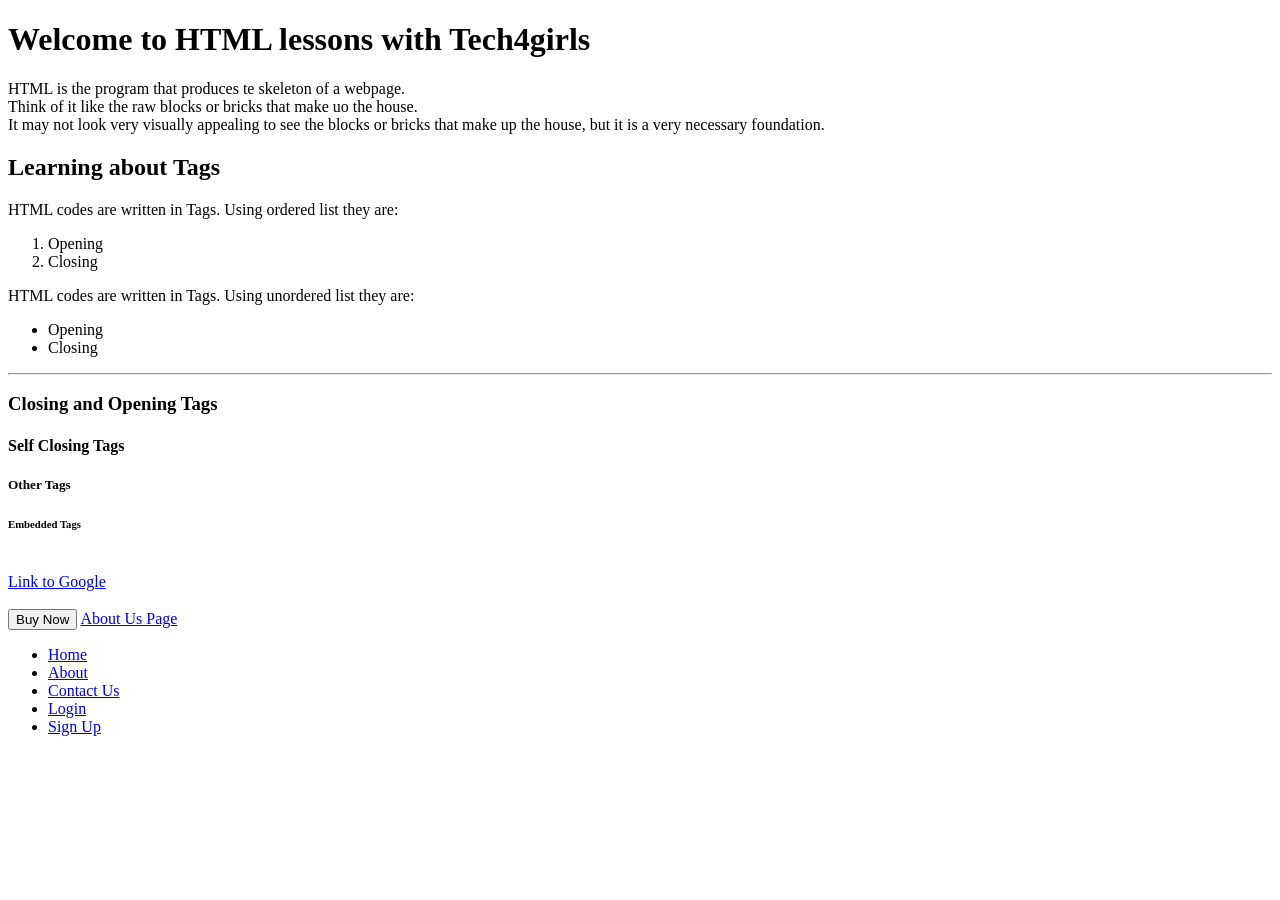
==== index.html @ 5911a11b "Update changes about my homepage" ====
<!DOCTYPE html>
<html lang="en">

<head>
    <meta charset="UTF-8">
    <meta name="viewport" content="width=device-width, initial-scale=1.0">
    <title>HTML Practice</title>
    <!--<style>
  p,a {
            border: 2px solid black;
        }
    </style>-->
</head>

<body>
    <h1>Welcome to HTML lessons with Tech4girls</h1>
    <p>HTML is the program that produces te skeleton of a webpage.
        <br> Think of it like the raw blocks or bricks that make uo the house.
        <br> It may not look very visually appealing to see the blocks or bricks that make up the house, but it is a very necessary foundation.
    </p>
    <h2>Learning about Tags</h2>
    <p>HTML codes are written in Tags. Using ordered list they are:</p>
    <ol>
        <li>Opening</li>
        <li>Closing</li>
    </ol>
    <p>HTML codes are written in Tags. Using unordered list they are:</p>
    <ul>
        <li>Opening</li>
        <li>Closing</li>
    </ul>
    <hr>
    <h3>Closing and Opening Tags</h3>
    <h4>Self Closing Tags</h4>
    <h5>Other Tags</h5>
    <h6>Embedded Tags</h6>
    <!-- This is a comment -->
    <img src="https://static.vecteezy.com/system/resources/thumbnails/058/474/855/small/a-close-up-portrait-of-a-young-black-girl-with-beautiful-curly-hair-and-expressive-brown-eyes-photo.JPG" alt=""><br>
    <a href="https://en.wikipedia.org/wiki/Google" target="_blank" rel="noopener noreferrer">Link to Google</a><br>
    <img src="https://static.vecteezy.com/system/resources/thumbnails/058/474/855/small/a-close-up-portrait-of-a-young-black-girl-with-beautiful-curly-hair-and-expressive-brown-eyes-photo.JPG" alt=""><br>
    <button>Buy Now
</button>
    <a href="pages/about.html" target="_blank" rel="noopener noreferrer">About Us Page</a>

    <ul>
        <li><a href="index.html" target="_blank" rel="noopener noreferrer">Home</a></li>
        <li><a href="pages/about.html" target="_blank" rel="noopener noreferrer">About</a></li>
        <li><a href="pages/contact.html" target="_blank" rel="noopener noreferrer">Contact Us</a></li>
        <li><a href="pages/login.html" target="_blank" rel="noopener noreferrer">Login</a></li>
        <li><a href="pages/signup.html" target="_blank" rel="noopener noreferrer">Sign Up</a></li>
    </ul>
    <img src="images/cozy-coffee-shop-interior.jpg" alt="" width="500">
</body>

</html>
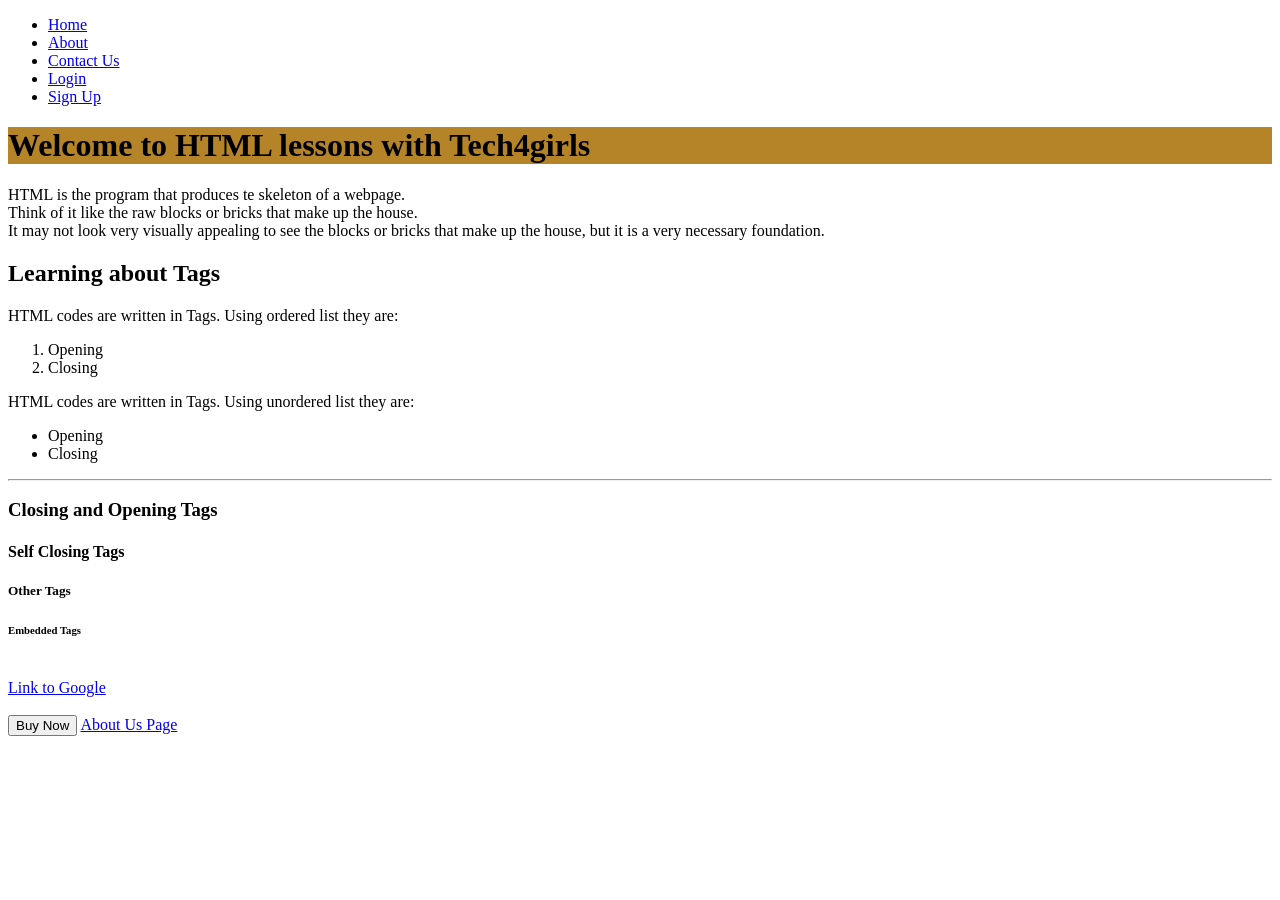
==== commit 4bf449b9: "Updated changes in my homepage" ====
--- a/index.html
+++ b/index.html
@@ -5,17 +5,22 @@
     <meta charset="UTF-8">
     <meta name="viewport" content="width=device-width, initial-scale=1.0">
     <title>HTML Practice</title>
-    <!--<style>
-  p,a {
-            border: 2px solid black;
-        }
-    </style>-->
+    <link rel="stylesheet" href="src/style.css">
 </head>
 
 <body>
-    <h1>Welcome to HTML lessons with Tech4girls</h1>
+    <nav>
+        <ul>
+            <li><a href="index.html" target="_blank" rel="noopener noreferrer">Home</a></li>
+            <li><a href="pages/about.html" target="_blank" rel="noopener noreferrer">About</a></li>
+            <li><a href="pages/contact.html" target="_blank" rel="noopener noreferrer">Contact Us</a></li>
+            <li><a href="pages/login.html" target="_blank" rel="noopener noreferrer">Login</a></li>
+            <li><a href="pages/signup.html" target="_blank" rel="noopener noreferrer">Sign Up</a></li>
+        </ul>
+    </nav>
+    <h1 style="background-color: rgb(182, 132, 40);"> Welcome to HTML lessons with Tech4girls</h1>
     <p>HTML is the program that produces te skeleton of a webpage.
-        <br> Think of it like the raw blocks or bricks that make uo the house.
+        <br> Think of it like the raw blocks or bricks that make up the house.
         <br> It may not look very visually appealing to see the blocks or bricks that make up the house, but it is a very necessary foundation.
     </p>
     <h2>Learning about Tags</h2>
@@ -35,20 +40,13 @@
     <h5>Other Tags</h5>
     <h6>Embedded Tags</h6>
     <!-- This is a comment -->
-    <img src="https://static.vecteezy.com/system/resources/thumbnails/058/474/855/small/a-close-up-portrait-of-a-young-black-girl-with-beautiful-curly-hair-and-expressive-brown-eyes-photo.JPG" alt=""><br>
-    <a href="https://en.wikipedia.org/wiki/Google" target="_blank" rel="noopener noreferrer">Link to Google</a><br>
-    <img src="https://static.vecteezy.com/system/resources/thumbnails/058/474/855/small/a-close-up-portrait-of-a-young-black-girl-with-beautiful-curly-hair-and-expressive-brown-eyes-photo.JPG" alt=""><br>
+    <img class="img1" src="https://static.vecteezy.com/system/resources/thumbnails/058/474/855/small/a-close-up-portrait-of-a-young-black-girl-with-beautiful-curly-hair-and-expressive-brown-eyes-photo.JPG" alt=""><br> <a href="https://en.wikipedia.org/wiki/Google"
+        target="_blank" rel="noopener noreferrer">Link to Google</a><br>
+    <img class="img2" src="https://static.vecteezy.com/system/resources/thumbnails/058/474/855/small/a-close-up-portrait-of-a-young-black-girl-with-beautiful-curly-hair-and-expressive-brown-eyes-photo.JPG" alt=""><br>
     <button>Buy Now
-</button>
+    </button>
     <a href="pages/about.html" target="_blank" rel="noopener noreferrer">About Us Page</a>
 
-    <ul>
-        <li><a href="index.html" target="_blank" rel="noopener noreferrer">Home</a></li>
-        <li><a href="pages/about.html" target="_blank" rel="noopener noreferrer">About</a></li>
-        <li><a href="pages/contact.html" target="_blank" rel="noopener noreferrer">Contact Us</a></li>
-        <li><a href="pages/login.html" target="_blank" rel="noopener noreferrer">Login</a></li>
-        <li><a href="pages/signup.html" target="_blank" rel="noopener noreferrer">Sign Up</a></li>
-    </ul>
     <img src="images/cozy-coffee-shop-interior.jpg" alt="" width="500">
 </body>
 
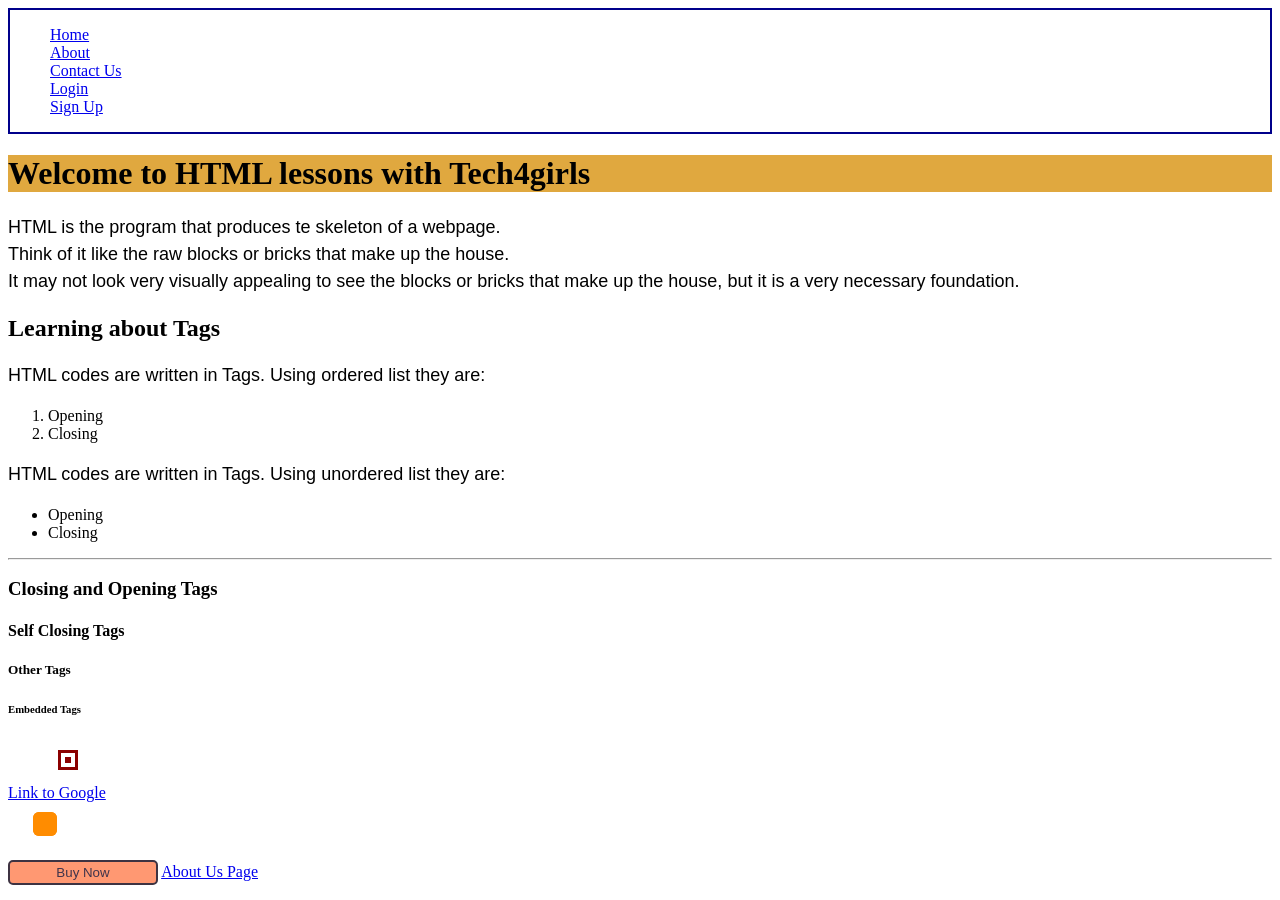
==== commit c4c7be07: "Updated changes in my homepage" ====
--- a/index.html
+++ b/index.html
@@ -18,7 +18,7 @@
             <li><a href="pages/signup.html" target="_blank" rel="noopener noreferrer">Sign Up</a></li>
         </ul>
     </nav>
-    <h1 style="background-color: rgb(182, 132, 40);"> Welcome to HTML lessons with Tech4girls</h1>
+    <h1 style="background-color: rgb(224, 168, 63);"> Welcome to HTML lessons with Tech4girls</h1>
     <p>HTML is the program that produces te skeleton of a webpage.
         <br> Think of it like the raw blocks or bricks that make up the house.
         <br> It may not look very visually appealing to see the blocks or bricks that make up the house, but it is a very necessary foundation.
--- a/src/style.css
+++ b/src/style.css
@@ -0,0 +1,50 @@
+/*img {
+    width: 150px;
+    height: 150px;
+    border: 4px solid burlywood;
+    margin: 50px;
+}*/
+
+nav {
+    border: 2px solid darkblue;
+}
+
+nav ul li {
+    list-style: none;
+}
+
+p {
+    font-family: "Franklin Gothic Medium", 'Arial Narrow', sans-serif;
+    font-size: 18px;
+    font-weight: 100;
+    /* word spacing: 2px; */
+    line-height: 1.5;
+    text-align: justify;
+    /*overflow-y: hidden;*/
+}
+
+.img1 {
+    border: 10px double darkred;
+    /*the 3 values represent: border-width, border-style, border-color, margin:10px 50px; /*the values represent: top/bottom, left/right*/
+    margin: 10px 50px;
+}
+
+.img2 {
+    border: 12px dotted darkorange;
+    margin: 10px 25px 20px;
+    /*the values represent: top, left/right bottom*/
+}
+
+button {
+    color: rgb(17, 2, 31);
+    background-color: coral;
+    opacity: 0.8;
+    width: 150px;
+    height: 25px;
+    border: 2px solid rgb(15, 1, 19);
+    border-radius: 5px;
+}
+
+body {
+    /*overflow-y: hidden;*/
+}
